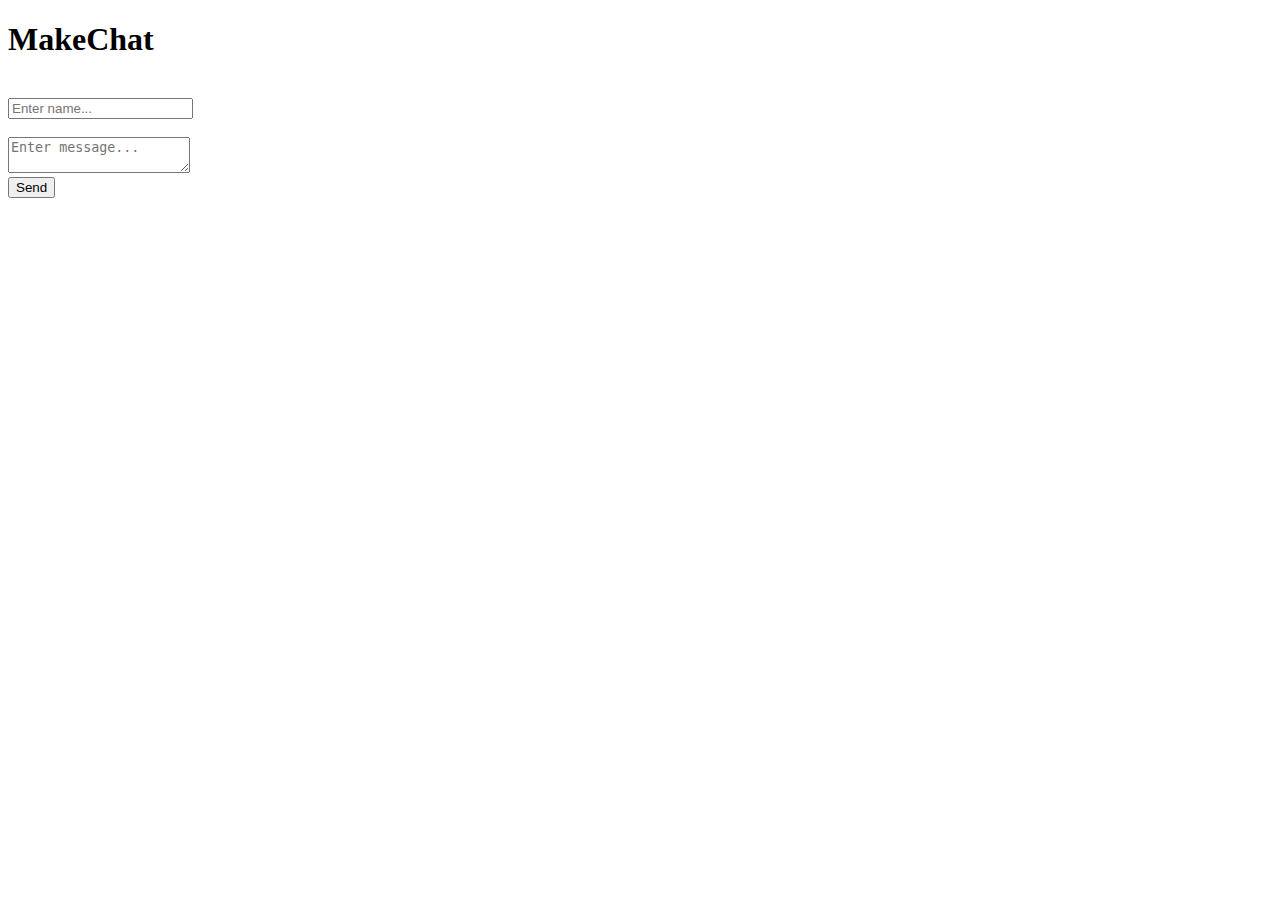
==== Project/MakeUtility/public/index.html @ 7c77a187 "main fun index.html" ====
<!DOCTYPE html>
<html lang="en">
<head>
    <meta charset="UTF-8">
    <meta name="viewport" content="width=device-width, initial-scale=1.0">
    <meta http-equiv="X-UA-Compatible" content="ie=edge">
    <link rel="stylesheet" href="https://maxcdn.bootstrapcdn.com/bootstrap/4.0.0-alpha.6/css/bootstrap.min.css" integrity="sha384-rwoIResjU2yc3z8GV/NPeZWAv56rSmLldC3R/AZzGRnGxQQKnKkoFVhFQhNUwEyJ" crossorigin="anonymous">
    <title>MakeUtility MakeChat</title>

</head>
<body>
    <div class="container">
            <div class="row">
                <div class="col-md-6 offset-md-3 col-sm-12">
                    <h1 class="text-center">MakeChat</h1>
                    <br>
                    <div id="status"></div>
                    <div id="chat">
                        <!--  User input textarea for User -->
                        <input type="text" name="username" id="username" class="form-control" placeholder="Enter name...">
                        <br>
                        <div class="card">
                            <div id="messages" class="card-block"></div>
                        </div>
                        <br>
                        <!-- User input textarea for the messages -->
                        <textarea id="textarea" name="inputMessage" class="form-control" placeholder="Enter message..."></textarea>
                        <br>
                        <button id="send" class="btn">Send</button>
                    </div>
                </div>
            </div>
    </div>
    <!-- implement the websockets client functionality for the frontend -->
    <script type="text/javascript" src="main.js"></script>
</body>
</html>
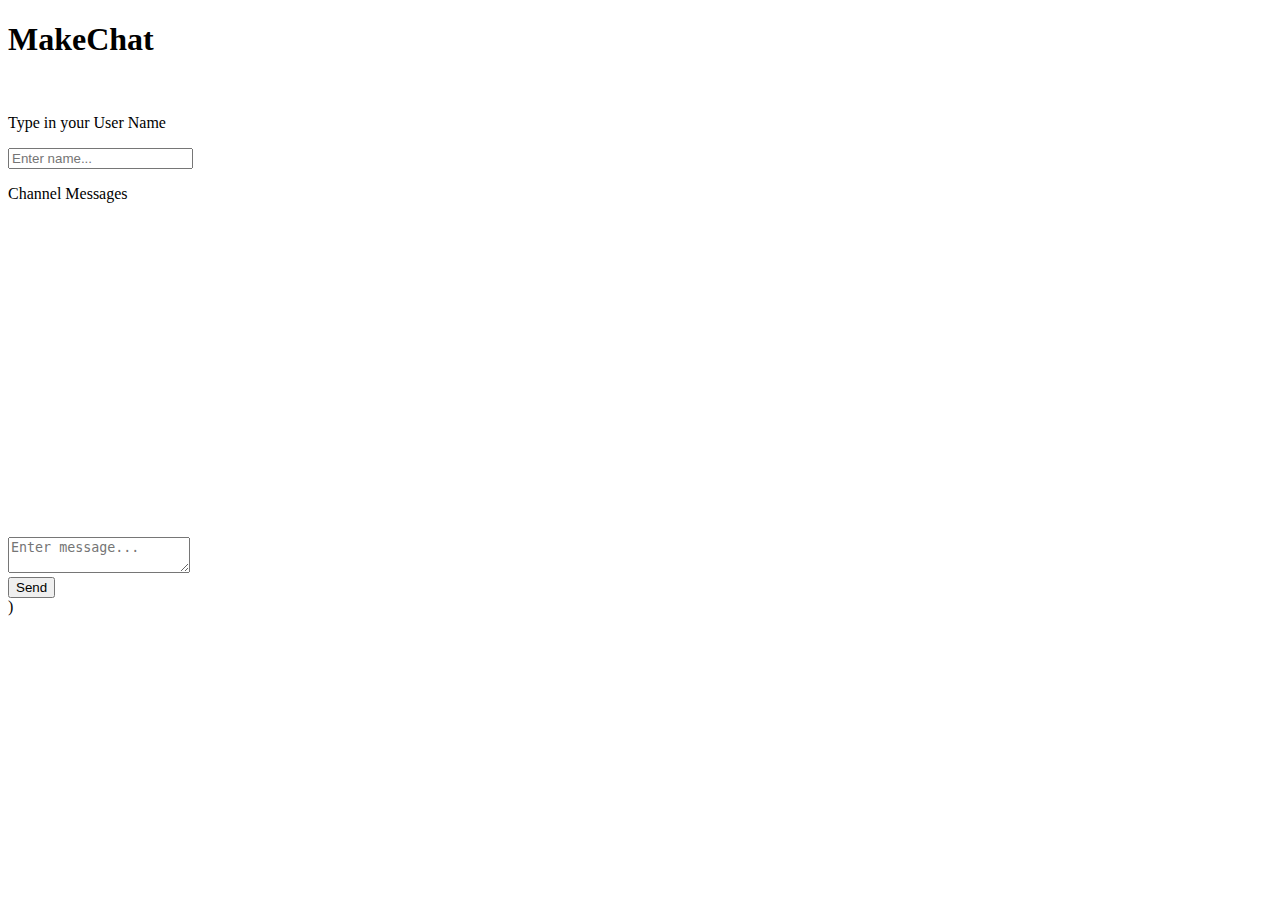
==== commit 68cc5752: "Add files via upload" ====
--- a/Project/MakeUtility/public/index.html
+++ b/Project/MakeUtility/public/index.html
@@ -6,6 +6,8 @@
     <meta http-equiv="X-UA-Compatible" content="ie=edge">
     <link rel="stylesheet" href="https://maxcdn.bootstrapcdn.com/bootstrap/4.0.0-alpha.6/css/bootstrap.min.css" integrity="sha384-rwoIResjU2yc3z8GV/NPeZWAv56rSmLldC3R/AZzGRnGxQQKnKkoFVhFQhNUwEyJ" crossorigin="anonymous">
     <title>MakeUtility MakeChat</title>
+    <link rel="stylesheet" href="styles.css">
+    <script type="text/javascript" src="https://cdn.socket.io/socket.io-1.4.5.js"></script>
 
 </head>
 <body>
@@ -17,14 +19,16 @@
                     <div id="status"></div>
                     <div id="chat">
                         <!--  User input textarea for User -->
+                        <p>Type in your User Name</p>
                         <input type="text" name="username" id="username" class="form-control" placeholder="Enter name...">
                         <br>
+                        <p>Channel Messages</p>
                         <div class="card">
                             <div id="messages" class="card-block"></div>
                         </div>
                         <br>
                         <!-- User input textarea for the messages -->
-                        <textarea id="textarea" name="inputMessage" class="form-control" placeholder="Enter message..."></textarea>
+                        <textarea id="textarea" name="input" class="form-control" placeholder="Enter message..."></textarea>
                         <br>
                         <button id="send" class="btn">Send</button>
                     </div>
@@ -34,4 +38,7 @@
     <!-- implement the websockets client functionality for the frontend -->
     <script type="text/javascript" src="main.js"></script>
 </body>
-</html>+</html>
+
+
+)
--- a/Project/MakeUtility/public/styles.css
+++ b/Project/MakeUtility/public/styles.css
@@ -0,0 +1,4 @@
+#messages{
+    height:300px;
+    overflow-y: scroll;
+}
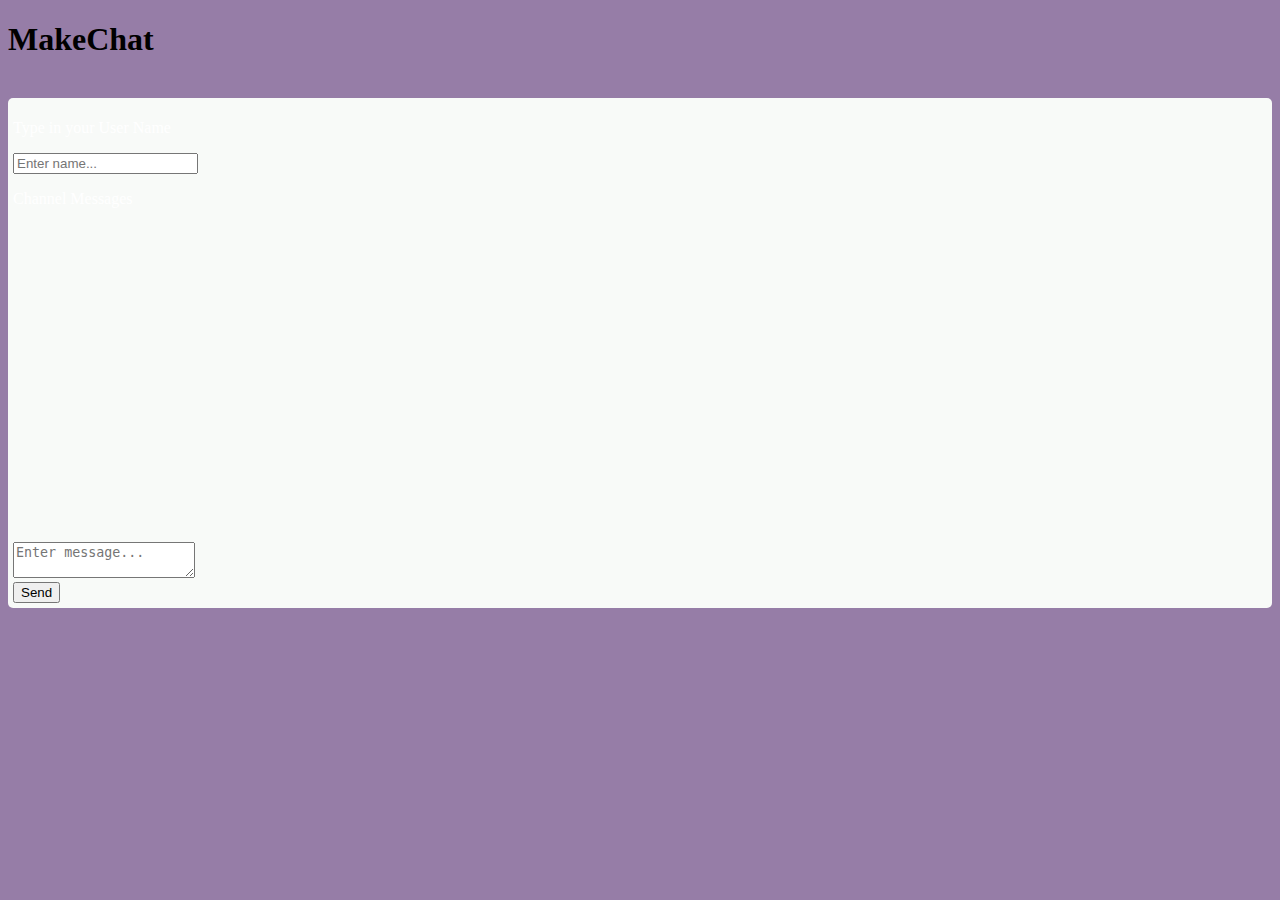
==== commit 83b26882: "Add files via upload" ====
--- a/Project/MakeUtility/public/index.html
+++ b/Project/MakeUtility/public/index.html
@@ -8,6 +8,10 @@
     <title>MakeUtility MakeChat</title>
     <link rel="stylesheet" href="styles.css">
     <script type="text/javascript" src="https://cdn.socket.io/socket.io-1.4.5.js"></script>
+   <style> 
+   .chat { background-color: #f7ccb0 ; margin: 5px; padding: 5px; border-radius: 5px; width: auto; }
+  
+   </style>
 
 </head>
 <body>
@@ -37,8 +41,20 @@
     </div>
     <!-- implement the websockets client functionality for the frontend -->
     <script type="text/javascript" src="main.js"></script>
+
 </body>
 </html>
 
 
-)
+
+
+
+
+
+
+
+
+
+
+
+
--- a/Project/MakeUtility/public/styles.css
+++ b/Project/MakeUtility/public/styles.css
@@ -1,4 +1,19 @@
 #messages{
-    height:300px;
-    overflow-y: scroll;
+  height:300px;
+  overflow-y: scroll;
 }
+
+
+#chat {
+  padding: 5px;
+  background-color: rgb(248, 250, 248);
+  color: white;
+  border-radius: 5px;
+  margin-top: auto;
+  margin-bottom: auto;
+}
+body {
+  background-color: rgb(150, 125, 167)
+}
+
+
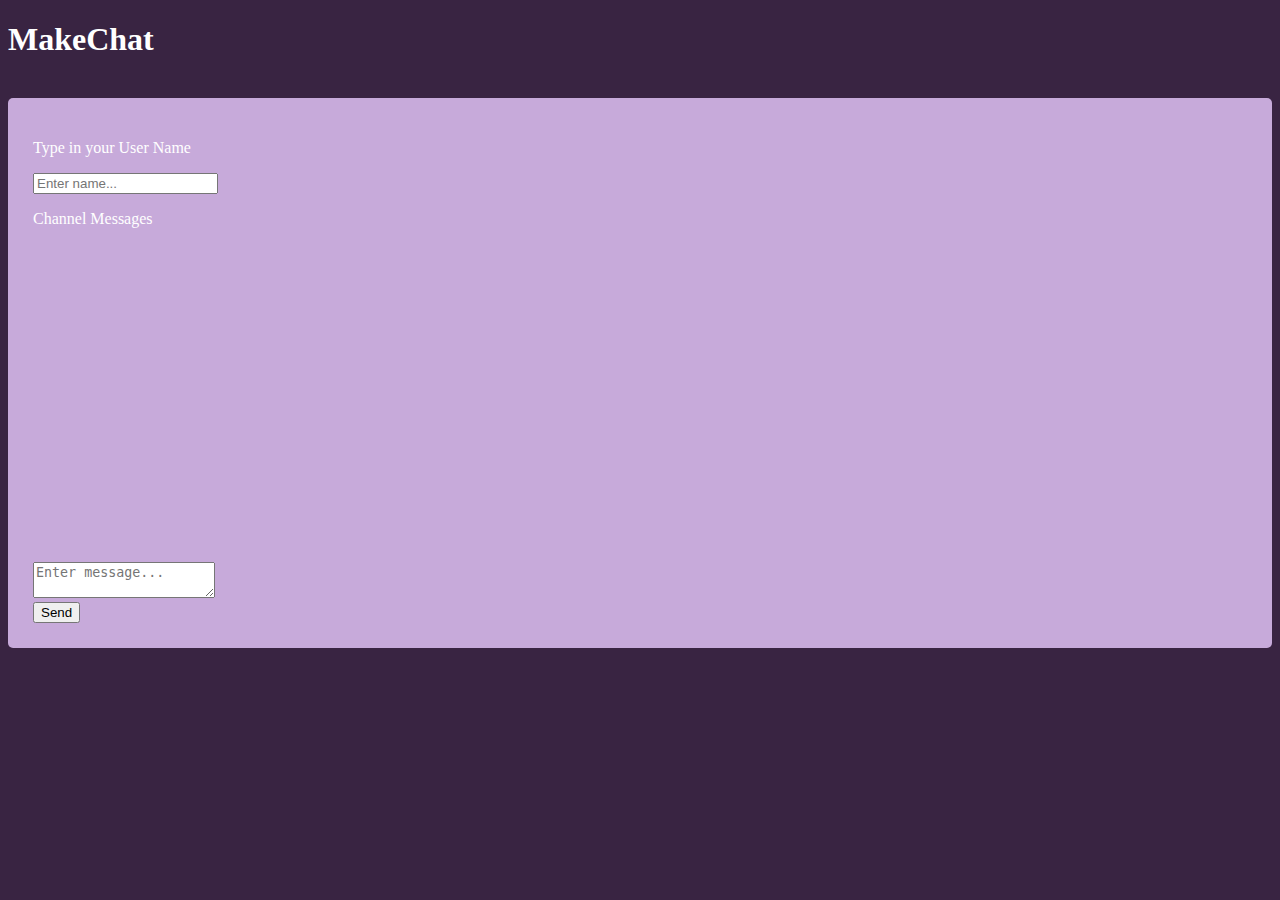
==== commit 52813f68: "Add files via upload" ====
--- a/Project/MakeUtility/public/index.html
+++ b/Project/MakeUtility/public/index.html
@@ -9,7 +9,7 @@
     <link rel="stylesheet" href="styles.css">
     <script type="text/javascript" src="https://cdn.socket.io/socket.io-1.4.5.js"></script>
    <style> 
-   .chat { background-color: #f7ccb0 ; margin: 5px; padding: 5px; border-radius: 5px; width: auto; }
+   .chat { background-color: #fd811c ; margin: 5px; padding: 5px; border-radius: 5px; width: auto }
   
    </style>
 
--- a/Project/MakeUtility/public/styles.css
+++ b/Project/MakeUtility/public/styles.css
@@ -5,15 +5,22 @@
 
 
 #chat {
-  padding: 5px;
-  background-color: rgb(248, 250, 248);
+  padding: 25px;
+  background-color: rgb(199, 170, 218);
   color: white;
   border-radius: 5px;
   margin-top: auto;
   margin-bottom: auto;
 }
-body {
-  background-color: rgb(150, 125, 167)
+.text-center {
+  color: white;
 }
 
 
+
+
+body {
+  background-color: rgb(57, 36, 66);
+}
+
+
